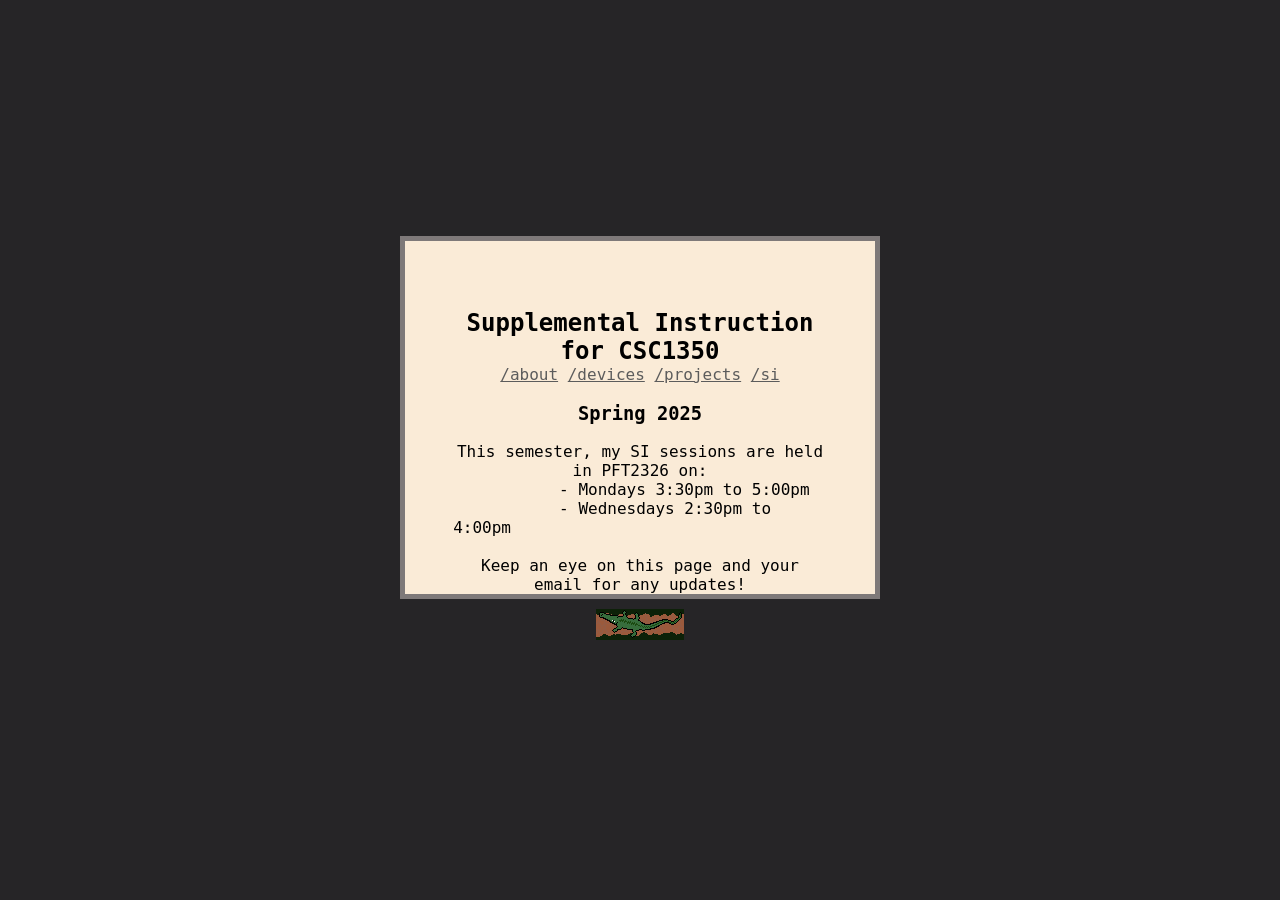
==== si.html @ 0079a7c7 "added schedule" ====
<!DOCTYPE html>
<html lang="en">

<html>
<head>
    <meta name="viewport" content="width=device-width, initial-scale=1">
    <title>The Bayou</title>
    <meta charset="utf-8">
    <link rel="shortcut icon" type="image/png" href="images/favicon.ico">
    <link rel="stylesheet" href="index.css">
</head>

<body class="center">
<div id="main" class = "border box">
    <div id="home" class = "">
        <div id="header">
            <h2>Supplemental Instruction for CSC1350</h2>
            <a class="headerlink" href="about.html">/about</a>
            <a class="headerlink" href="devices.html">/devices</a>
            <a class="headerlink" href="projects.html">/projects</a>
            <a class="headerlink" href="si.html">/si</a>
        </div>
        <h3>Spring 2025</h3>
        <p>This semester, my SI sessions are held in PFT2326 on:</p>
        <p class="leftlist"> - Mondays 3:30pm to 5:00pm</p>
        <p class="leftlist"> - Wednesdays 2:30pm to 4:00pm</p>
        <br>
        <p>Keep an eye on this page and your email for any updates!</p>
        </div>
    </div>
</div>
<div id="badges" class = "badgeland">
    <a href="index.html"><img src="images/gatorbadge8831horizontal.gif" alt="Walking gator!"></a>
</div>
</body>
</html>
---- index.css ----
@font-face{
    font-family: "Ubuntu";
    src: url("./font/UbuntuMono-Regular.tff");
}

* {
    -webkit-box-sizing: border-box;
       -moz-box-sizing: border-box;
            box-sizing: border-box;
  }

body {
    width: auto;
    max-width: 600px;
    background-color: rgb(38, 37, 39);
    color: black;
    text-align: center;
    margin: 0;
    padding: 0;
    overflow: hidden;
    font-family: "Ubuntu", monospace;
}

h1, h2{
    margin-bottom: 0px !important;
}

p{
    margin: 0px !important;
}

.center{
    display: flex;
    flex-direction: column;
    justify-content: center;
    align-items: center;
    height: 50vh;
    width: 50vh;
    margin: auto;
    position: absolute;
    top: 0;
    bottom: 0;
    left: 0;
    right: 0;
}

.badgeland{
    text-align: center;
    color: antiquewhite;
    margin-bottom: 20px;
}

.badgeland img{
    width: 88px;
    height: 31px;
}

.box{
    /* background-image: radial-gradient(circle at bottom,rgb(216, 69, 43) 0%, rgb(255, 113, 43) 10%, rgba(255,171,48,1) 20%, rgba(185,166,164,1) 65%, rgb(118, 126, 199) 90%, rgba(43, 0, 122, 0.651) 100%);rgb(215, 96, 52) */
    background-color: antiquewhite;
    background-repeat: no-repeat;
    background-attachment: fixed;
    padding-left: 5ch;
    padding-right: 5ch;
    padding-top: 5ch;
    margin-bottom: 10px;
    display: flex;
        flex-direction: column;
    min-height: 20vh;
    min-width: 480px;
}

.border{
    border: 5px solid;
    /* border-top: 0px solid; */
    border-color: rgb(126, 121, 121);
}

.indent{
    padding-left: 1ch;
}

.doubleindent{
    padding-left: 2ch;
}

.headerlink{
    color: rgb(92, 92, 92) !important;
    text-decoration: underline !important;
}

.bottom {
    bottom: 10px !important;
    text-align: center !important;
    margin-top: auto !important;
    padding-top: 5ch;
}

.leftlist{
    text-align: left;
    text-indent:11ch;
}

.small{
    font-size: smaller;
}

a:hover{
    text-decoration: none;
    color: black;
    cursor: pointer;
}

a:visited, a:link{
    text-decoration: none;
    color: black;
}

.flicker{
    animation-name: flicker;
    margin: 25px;
    animation-duration: 0.3s;
    animation-fill-mode: forwards;
}

@keyframes flicker{
    0% {
        opacity: 100%;
    }

    1% {
        opacity: 0%;
    }

    19% {
        opacity: 0%;
    }

    20% {
        opacity: 100%;
    }

    83%{
        opacity: 100%;
    }

    89%{
        opacity: 0%;
    }

    95%{
        opacity: 100;
    }

    99% {
        opacity: 0%;
    }

    100% {
        opacity: 100%;
    }
}
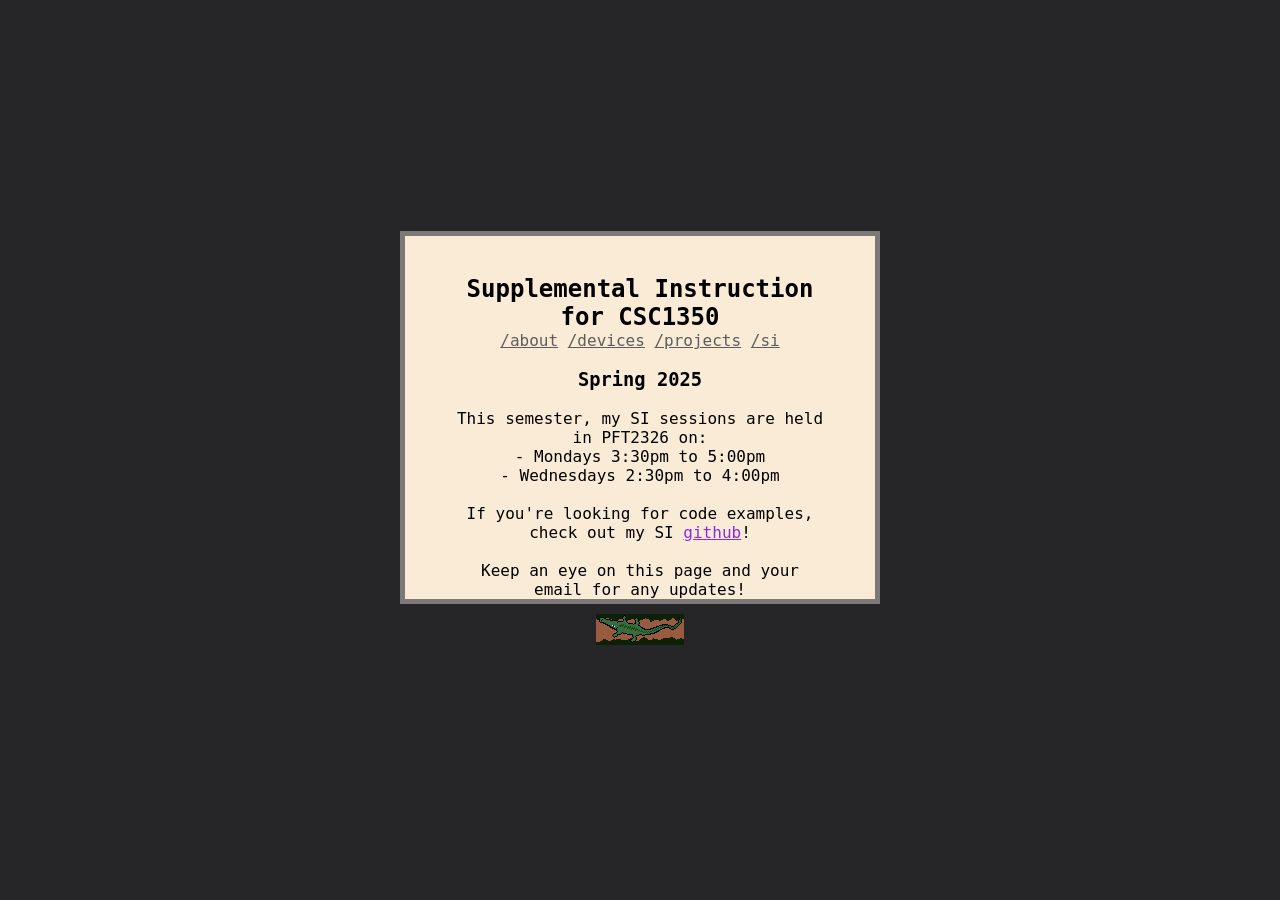
==== commit bf4fa707: "Added SI details and my example repo link" ====
--- a/si.html
+++ b/si.html
@@ -22,8 +22,10 @@
         </div>
         <h3>Spring 2025</h3>
         <p>This semester, my SI sessions are held in PFT2326 on:</p>
-        <p class="leftlist"> - Mondays 3:30pm to 5:00pm</p>
-        <p class="leftlist"> - Wednesdays 2:30pm to 4:00pm</p>
+        <p class="centertext"> - Mondays 3:30pm to 5:00pm</p>
+        <p class="centertext"> - Wednesdays 2:30pm to 4:00pm</p>
+        <br>
+        <p>If you're looking for code examples, check out my SI <a class="intextlink" href="https://github.com/Purpletiger808/supplemental-instruction">github</a>!</p>
         <br>
         <p>Keep an eye on this page and your email for any updates!</p>
         </div>
--- a/index.css
+++ b/index.css
@@ -62,11 +62,13 @@
     background-attachment: fixed;
     padding-left: 5ch;
     padding-right: 5ch;
-    padding-top: 5ch;
+    padding-top: 2ch;
     margin-bottom: 10px;
     display: flex;
         flex-direction: column;
-    min-height: 20vh;
+    height: auto;
+    min-height: fit-content;
+    width: auto;
     min-width: 480px;
 }
 
@@ -89,6 +91,11 @@
     text-decoration: underline !important;
 }
 
+.intextlink{
+    color:blueviolet !important;
+    text-decoration: underline !important;
+}
+
 .bottom {
     bottom: 10px !important;
     text-align: center !important;
@@ -99,6 +106,10 @@
 .leftlist{
     text-align: left;
     text-indent:11ch;
+}
+
+.centertext{
+    text-align: center;
 }
 
 .small{
